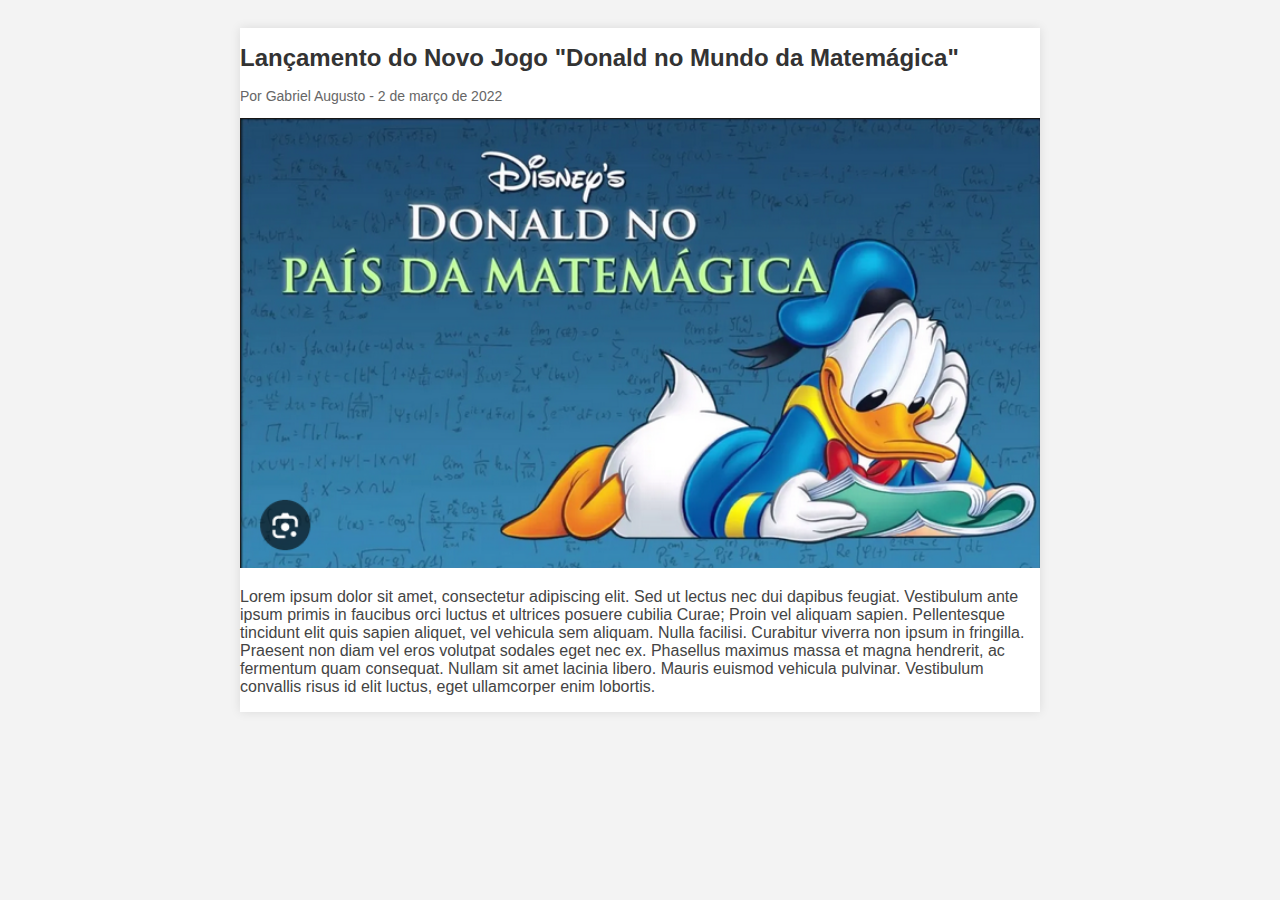
==== ExercicioNoticias.html @ b1a64794 "Segundo Projeto" ====
<!DOCTYPE html>
<html lang="pt-BR" xmlns:mso="urn:schemas-microsoft-com:office:office" xmlns:msdt="uuid:C2F41010-65B3-11d1-A29F-00AA00C14882">

<head>
    <meta charset="UTF-8">
    <meta name="viewport" content="width=device-width, initial-scale=1.0">
    <title>Notícia Geek</title>
    <link rel="stylesheet" href="./Styles/noticiasStyle.css">
    <style>
      
    </style>

<!--[if gte mso 9]><xml>
<mso:CustomDocumentProperties>
<mso:xd_Signature msdt:dt="string"></mso:xd_Signature>
<mso:display_urn_x003a_schemas-microsoft-com_x003a_office_x003a_office_x0023_Editor msdt:dt="string">GABRIEL AZEVEDO</mso:display_urn_x003a_schemas-microsoft-com_x003a_office_x003a_office_x0023_Editor>
<mso:Order msdt:dt="string">1500.00000000000</mso:Order>
<mso:xd_ProgID msdt:dt="string"></mso:xd_ProgID>
<mso:_ExtendedDescription msdt:dt="string"></mso:_ExtendedDescription>
<mso:display_urn_x003a_schemas-microsoft-com_x003a_office_x003a_office_x0023_Author msdt:dt="string">GABRIEL AZEVEDO</mso:display_urn_x003a_schemas-microsoft-com_x003a_office_x003a_office_x0023_Author>
<mso:ComplianceAssetId msdt:dt="string"></mso:ComplianceAssetId>
<mso:TemplateUrl msdt:dt="string"></mso:TemplateUrl>
<mso:ReferenceId msdt:dt="string"></mso:ReferenceId>
<mso:ContentTypeId msdt:dt="string">0x01010007715694252FA147AD75DD5D81F5DACE</mso:ContentTypeId>
<mso:TriggerFlowInfo msdt:dt="string"></mso:TriggerFlowInfo>
<mso:_SourceUrl msdt:dt="string"></mso:_SourceUrl>
<mso:_SharedFileIndex msdt:dt="string"></mso:_SharedFileIndex>
</mso:CustomDocumentProperties>
</xml><![endif]-->
</head>

<body>

    <div class="container">
        <h1 class="title">Lançamento do Novo Jogo "Donald no Mundo da Matemágica"</h1>
        <p class="author">Por Gabriel Augusto - 2 de março de 2022</p>
        <img src="./img/donaldImage.png" alt="Mundo da Matemágica" class="image">
        <p class="content">Lorem ipsum dolor sit amet, consectetur adipiscing elit. Sed ut lectus nec dui dapibus
            feugiat. Vestibulum ante ipsum primis in faucibus orci luctus et ultrices posuere cubilia Curae; Proin vel
            aliquam sapien. Pellentesque tincidunt elit quis sapien aliquet, vel vehicula sem aliquam. Nulla facilisi.
            Curabitur viverra non ipsum in fringilla. Praesent non diam vel eros volutpat sodales eget nec ex. Phasellus
            maximus massa et magna hendrerit, ac fermentum quam consequat. Nullam sit amet lacinia libero. Mauris
            euismod vehicula pulvinar. Vestibulum convallis risus id elit luctus, eget ullamcorper enim lobortis.</p>
    </div>

</body>

</html>
---- Styles/noticiasStyle.css ----
body {
    font-family: Arial, Helvetica, sans-serif;
    background-color: #f3f3f3;
    display: flex;
    justify-content: center;
}

.container {
    margin: 20px;
    max-width: 800px;
    background-color: #fff;
    box-shadow: 0px 0px 10px 0px rgba(0, 0, 0, 0.1);
}

.title {
    color: #333;
    font-size: 24px;
}

.author {
    color: #666;
    font-size: 14px;
}

.image {
    width: 100%;
}

.content {
    color: #444;
    font-size: 16px;
}
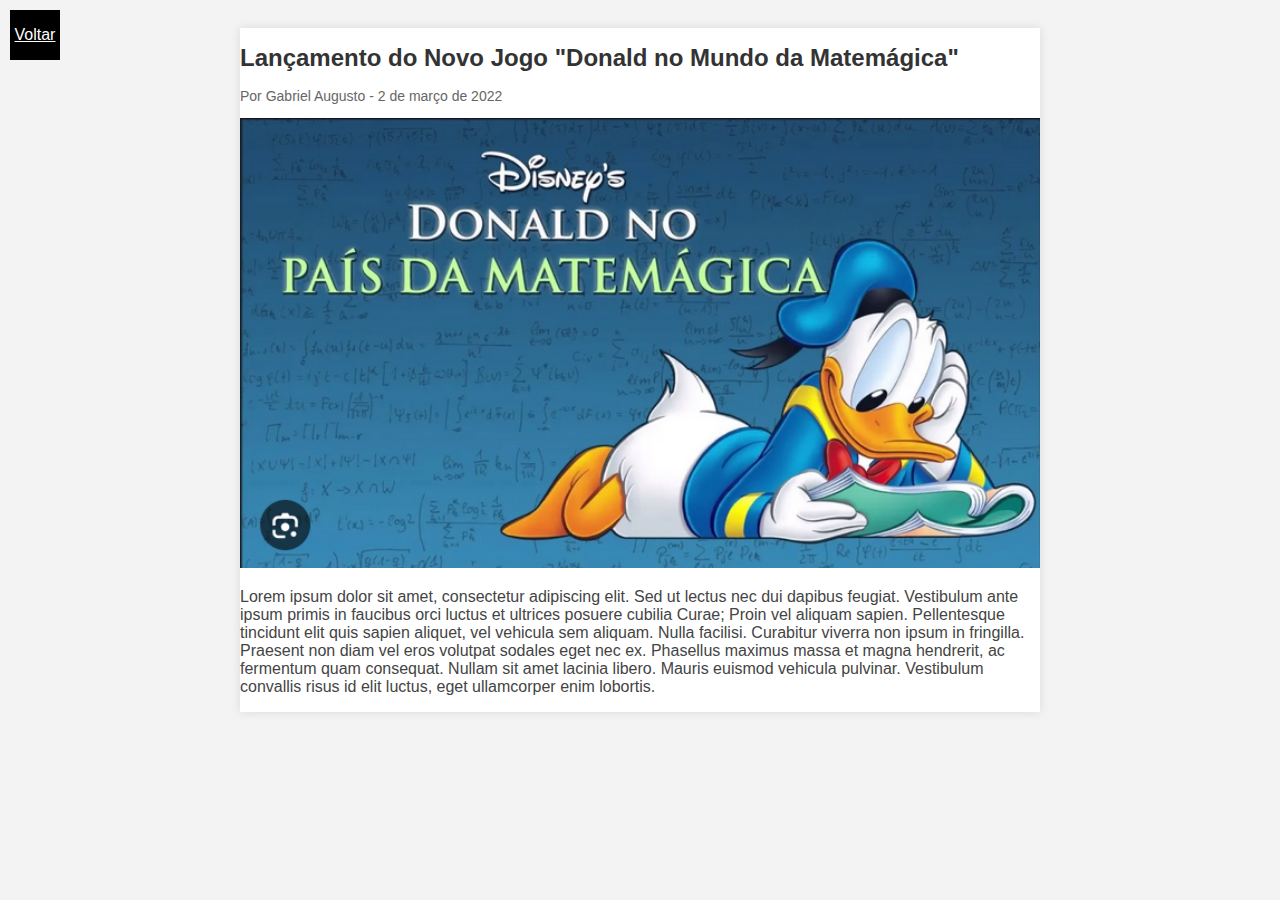
==== commit 3a8d99c9: "Adicionando botão de voltar" ====
--- a/ExercicioNoticias.html
+++ b/ExercicioNoticias.html
@@ -30,7 +30,21 @@
 </head>
 
 <body>
-
+    <div 
+    style="
+    position: fixed; 
+    left: 0; 
+    top: 0; 
+    width: 50px; 
+    height: 50px; 
+    background-color: black; 
+    color: white;
+    display: flex;
+    justify-content: center;
+    align-items: center;
+    margin: 10px;">
+    <a style="color: white;" href="index.html">Voltar</a>
+</div>
     <div class="container">
         <h1 class="title">Lançamento do Novo Jogo "Donald no Mundo da Matemágica"</h1>
         <p class="author">Por Gabriel Augusto - 2 de março de 2022</p>
